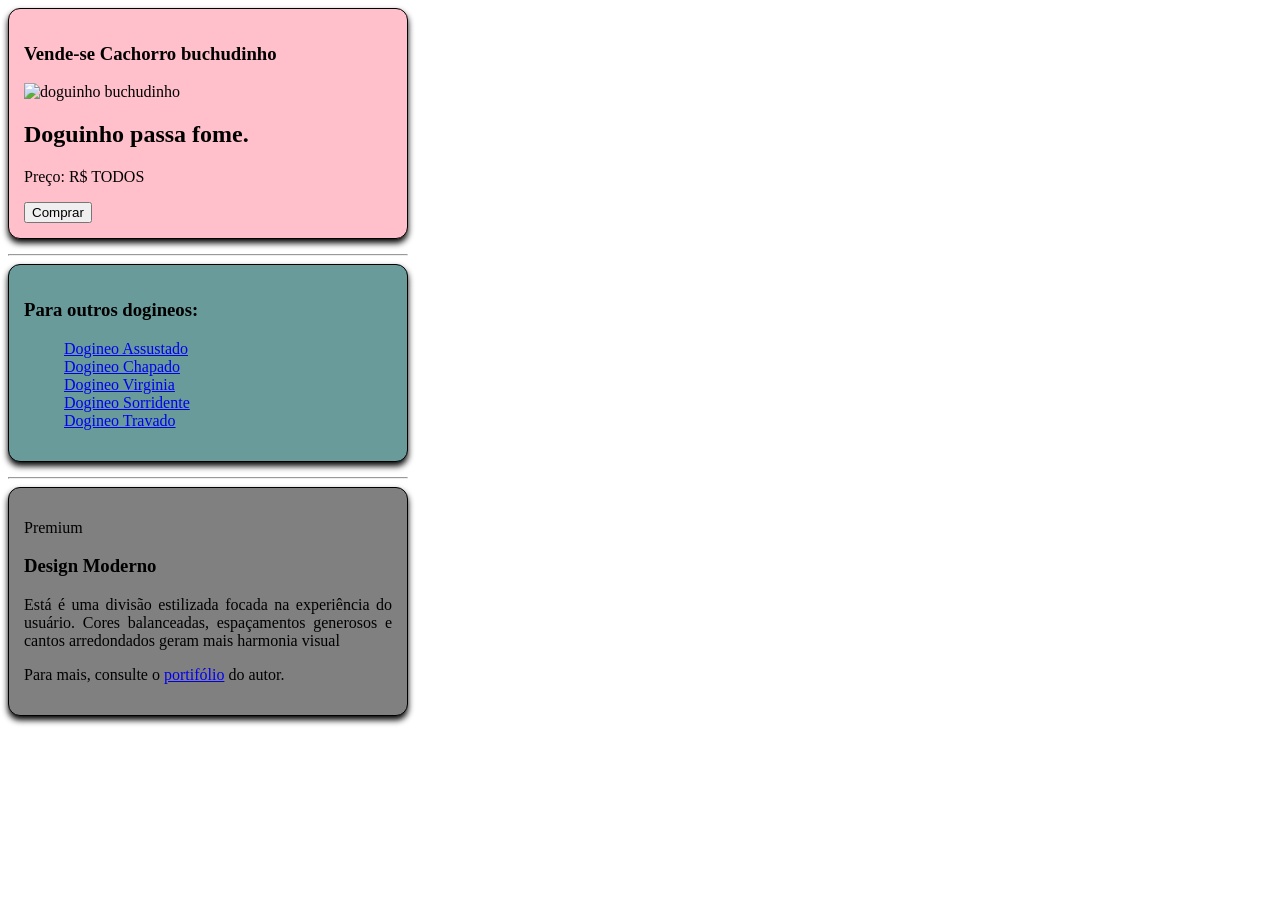
==== index.html @ 50d29386 "first-commit" ====
<!DOCTYPE html>
<html lang="pt-BR">
<head>
    <meta charset="UTF-8">
    <meta name="viewport" content="width=device-width, initial-scale=1.0">
    <title>PetShop</title>
    <link rel="stylesheet" href="styles.css">
   
    <meta name="description" content="">
    
    <meta property="og:title" content="" />
    <meta property="og:description" content="" />
    <meta property="og:image" content="" />
    <meta property="og:url" content="" />
    <meta property="og:type" content="website" />
</head>
<body>
    <div class="abertura">
    <h3>Vende-se Cachorro buchudinho</h3>
    <img src="C:\Users\aluno.areias\Pictures\Screenshots\dog-buchinho.png" alt="doguinho buchudinho">
    <h2>Doguinho passa fome.</h2>
    <p>Preço: R$ TODOS</p>
    <button type="submit">Comprar</button>
    </div>
    <hr>
    <div class="catalogo">
    <h3>Para outros dogineos:</h3>
    <ul>
        <a href="C:\Users\aluno.areias\Pictures\Screenshots\dog-assustado.png">Dogineo Assustado</a><br>
        <a href="C:\Users\aluno.areias\Pictures\Screenshots\dog-chapado.png">Dogineo Chapado</a><br>
        <a href="C:\Users\aluno.areias\Pictures\Screenshots\dog-virginha.png">Dogineo Virginia</a><br>
        <a href="C:\Users\aluno.areias\Pictures\Screenshots\dog-viajando.png">Dogineo Sorridente</a><br>
        <a href="C:\Users\aluno.areias\Pictures\Screenshots\dog-travado.png">Dogineo Travado</a>
    </ul>
    </div>
    <hr>
    <div class="apresentacao">
        <p>Premium</p>
        <h3>Design Moderno</h3>
        <p>Está é uma divisão estilizada focada na experiência do usuário. Cores balanceadas, espaçamentos generosos e cantos arredondados geram mais harmonia visual</p>
        <p>Para mais, consulte o <a href="https://sacradevsenai.github.io/curriculo" target="_blank">portifólio</a> do autor.</p>

    </div>
</body>
</html>
---- styles.css ----
body {
    width: 100%;
    max-width: 400px;
    box-sizing: border-box;
    height: auto;
    display: block;
}

.abertura, .catalogo, .apresentacao {
    text-align: justify;
    width: 100%;
    box-sizing: border-box;
    padding: 15px;
    margin-bottom: 15px;

    border: 1px solid #000;
    border-radius: 12px;
    box-shadow: 0 4px 6px;
}

.abertura{
    background-color: pink;
}

.catalogo {
    background-color: rgb(105, 155, 155);
}

.apresentacao {
    background-color: gray;
}
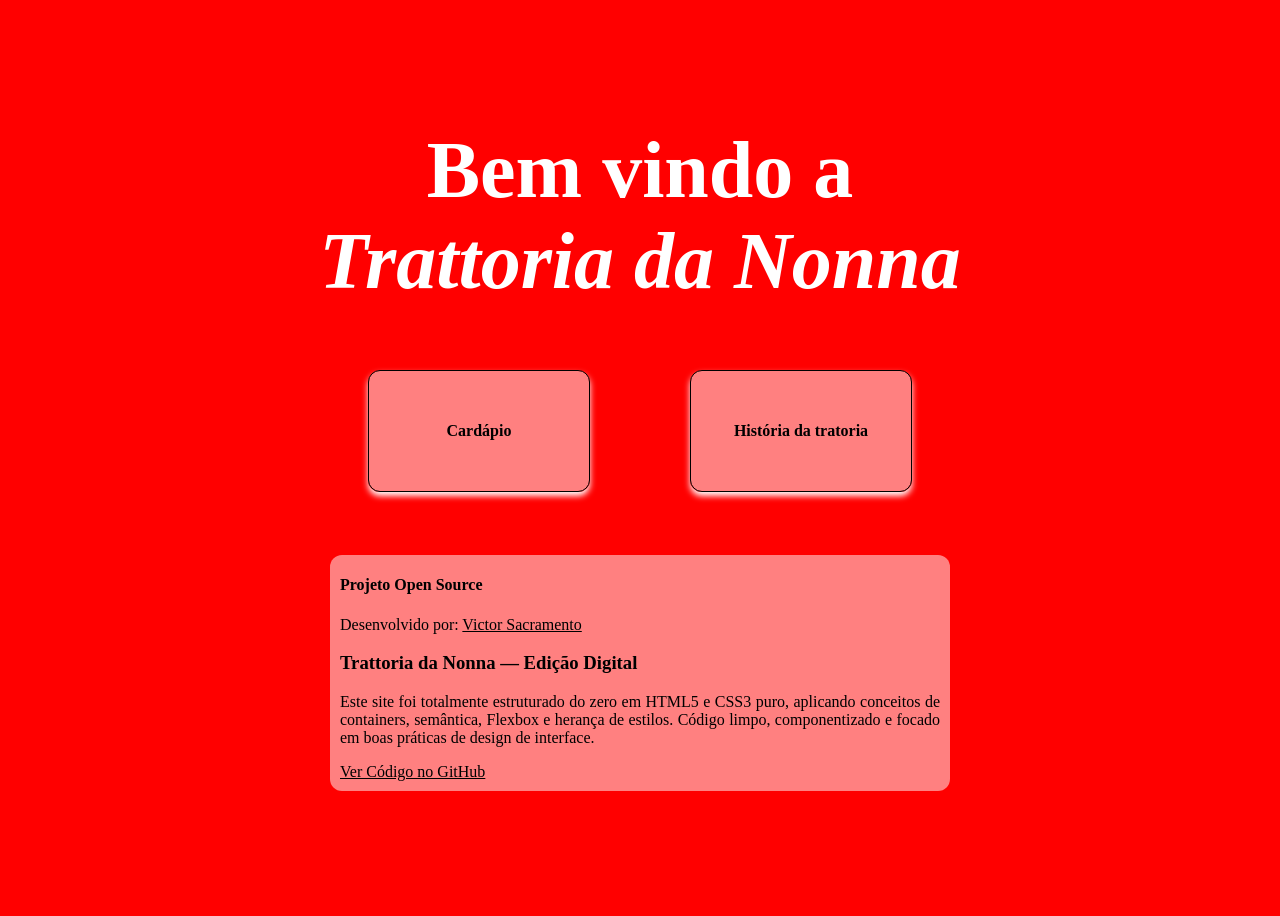
==== commit c154050f: "feat: reestruturação de todo o projeto" ====
--- a/index.html
+++ b/index.html
@@ -1,45 +1,74 @@
-<!DOCTYPE html>
+<!doctype html>
 <html lang="pt-BR">
-<head>
-    <meta charset="UTF-8">
-    <meta name="viewport" content="width=device-width, initial-scale=1.0">
-    <title>PetShop</title>
-    <link rel="stylesheet" href="styles.css">
-   
-    <meta name="description" content="">
-    
-    <meta property="og:title" content="" />
-    <meta property="og:description" content="" />
-    <meta property="og:image" content="" />
-    <meta property="og:url" content="" />
+  <head>
+    <meta charset="UTF-8" />
+    <meta name="viewport" content="width=device-width, initial-scale=1.0" />
+
+    <title>Trattoria da Nonna | Culinária Tradicional Italiana</title>
+    <meta
+      name="description"
+      content="Venha conhecer a Trattoria da Nonna. Saboreie nossas massas artesanais, como o legítimo Rondelli e o Linguine Imperial, feitas com amor e tradição familiar."
+    />
+    <meta name="author" content="Victor Sacramento" />
+
     <meta property="og:type" content="website" />
-</head>
-<body>
-    <div class="abertura">
-    <h3>Vende-se Cachorro buchudinho</h3>
-    <img src="C:\Users\aluno.areias\Pictures\Screenshots\dog-buchinho.png" alt="doguinho buchudinho">
-    <h2>Doguinho passa fome.</h2>
-    <p>Preço: R$ TODOS</p>
-    <button type="submit">Comprar</button>
+    <meta property="og:url" content="https://sacradevsenai.github.io/div-exercise/" />
+    <meta
+      property="og:title"
+      content="Trattoria da Nonna | Sabores da Itália na sua Mesa"
+    />
+    <meta
+      property="og:description"
+      content="Explore nosso cardápio digital de massas artesanais criadas a partir de receitas tradicionais de família."
+    />
+    <meta
+      property="og:image"
+      content="https://sacradevsenai.github.io/div-exercise/assets/tratoria.jpg"
+    />
+    <meta name="twitter:card" content="summary_large_image" />
+    <meta
+      name="twitter:title"
+      content="Trattoria da Nonna | Culinária Tradicional Italiana"
+    />
+    <meta
+      name="twitter:description"
+      content="Explore nosso cardápio digital de massas artesanais criadas a partir de receitas tradicionais de família."
+    />
+    <meta
+      name="twitter:image"
+      content="https://sacradevsenai.github.io/div-exercise/assets/tratoria.jpg"
+    />
+    <link rel="stylesheet" href="styles.css" />
+  </head>
+  <body class="home">
+    <h2 class="home">Bem vindo a <br /><em>Trattoria da Nonna</em></h2>
+
+    <div class="horizon-centralize">
+      <div>
+        <a class="cardapio" href="cardapio.html">Cardápio</a>
+      </div>
+      <div>
+        <a class="historia" href="historia.html">História da tratoria</a>
+      </div>
     </div>
-    <hr>
-    <div class="catalogo">
-    <h3>Para outros dogineos:</h3>
-    <ul>
-        <a href="C:\Users\aluno.areias\Pictures\Screenshots\dog-assustado.png">Dogineo Assustado</a><br>
-        <a href="C:\Users\aluno.areias\Pictures\Screenshots\dog-chapado.png">Dogineo Chapado</a><br>
-        <a href="C:\Users\aluno.areias\Pictures\Screenshots\dog-virginha.png">Dogineo Virginia</a><br>
-        <a href="C:\Users\aluno.areias\Pictures\Screenshots\dog-viajando.png">Dogineo Sorridente</a><br>
-        <a href="C:\Users\aluno.areias\Pictures\Screenshots\dog-travado.png">Dogineo Travado</a>
-    </ul>
-    </div>
-    <hr>
-    <div class="apresentacao">
-        <p>Premium</p>
-        <h3>Design Moderno</h3>
-        <p>Está é uma divisão estilizada focada na experiência do usuário. Cores balanceadas, espaçamentos generosos e cantos arredondados geram mais harmonia visual</p>
-        <p>Para mais, consulte o <a href="https://sacradevsenai.github.io/curriculo" target="_blank">portifólio</a> do autor.</p>
-
-    </div>
-</body>
-</html>+    <footer>
+      <h4>Projeto Open Source</h4>
+      <span
+        >Desenvolvido por:
+        <a href="https://github.com/sacradev" target="_blank"
+          >Victor Sacramento</a
+        ></span
+      >
+      <h3>Trattoria da Nonna — Edição Digital</h3>
+      <p>
+        Este site foi totalmente estruturado do zero em HTML5 e CSS3 puro,
+        aplicando conceitos de containers, semântica, Flexbox e herança de
+        estilos. Código limpo, componentizado e focado em boas práticas de
+        design de interface.
+      </p>
+      <a href="https://github.com/sacradevsenai/div-exercise" target="_blank"
+        >Ver Código no GitHub</a
+      >
+    </footer>
+  </body>
+</html>
--- a/styles.css
+++ b/styles.css
@@ -1,31 +1,187 @@
 body {
-    width: 100%;
-    max-width: 400px;
-    box-sizing: border-box;
-    height: auto;
-    display: block;
+  height: 100vh;
+  display: flex;
+  flex-direction: column;
+  background-color: red;
+  justify-content: center;
+  align-items: center;
 }
 
-.abertura, .catalogo, .apresentacao {
-    text-align: justify;
-    width: 100%;
-    box-sizing: border-box;
-    padding: 15px;
-    margin-bottom: 15px;
-
-    border: 1px solid #000;
-    border-radius: 12px;
-    box-shadow: 0 4px 6px;
+h2.home {
+  text-align: center; /* configuração exclusiva do título na home*/
+  font-size: 500%;
+  color: white;
+  margin: 0;
 }
 
-.abertura{
-    background-color: pink;
+a {
+  color: inherit;
+  text-decoration: none;
+}
+/*rearrajando as divs, criando um segundo bloco, pra ter
+dps do alinhamento vertical, o alinhamento do segundo blco horizontal*/
+
+.horizon-centralize {
+  display: flex;
+  flex-direction: row; /*alinhado as divs lateralmente*/
+  gap: 100px; /*distãncia entre as divs*/
+  margin: 5%; /*posicionamento vertical do card*/
 }
 
-.catalogo {
-    background-color: rgb(105, 155, 155);
+.cardapio,
+.historia {
+  width: 200px; /*largura do card*/
+  height: 100px; /*altura do card*/
+  padding: 10px; /*distância do texto para borda da borda*/
+
+  display: flex; /*permite a manipulação interna*/
+  justify-content: center; /*alinha horizontalmente*/
+  align-items: center; /*alinha verticalmente*/
+  background-color: rgba(255, 255, 255, 0.5);
+
+  border: 1px solid #000; /*expessura da borda*/
+  border-radius: 12px; /*suavidade da borda*/
+  box-shadow: 0 4px 6px white; /*luz no fundo*/
+  text-decoration: none;
+  font-weight: bold;
 }
 
-.apresentacao {
-    background-color: gray;
-}+.cardapio:hover,
+.historia:hover {
+  transform: scale(1.05); /* Cresce levemente só quando o mouse está em cima */
+  background-color: rgba(
+    255,
+    255,
+    255,
+    1
+  ); /* Cor salmão de fundo (ajuste para o seu código hexadecimal) */
+  color: #000; /* Muda a cor do texto para dar contraste se o fundo clarear */
+  box-shadow: 0 6px 12px rgba(255, 255, 255, 0.5); /* Intensifica a luz no fundo para parecer que ele flutuou */
+}
+
+h2.conto {
+  background: none;
+  display: flex;
+  font-weight: 200;
+  padding-left: 0px;
+  margin: 0;
+  color: white;
+  font-size: 40px;
+}
+
+.conto {
+  width: 500px;
+  height: auto;
+  padding: 45px;
+
+  background-color: rgba(
+    255,
+    255,
+    255,
+    0.5
+  ); /*criando um background translucido*/
+  border-radius: 12px;
+
+  text-align: justify;
+  font-size: 17px;
+}
+
+p {
+  text-indent: 40px;
+  text-align: justify;
+}
+
+h2.menu {
+  background: none;
+  color: white;
+  font-size: 500%; /* Para manter o padrão imponente da home */
+  align-self: flex-start;
+  margin-top: 380px; /* Distância do topo da tela */
+  margin-left: 22%;
+  margin-bottom: 50px;
+}
+
+.capa {
+  background-color: rgba(225, 255, 255, 0.5);
+  border-radius: 8px;
+}
+
+.principal {
+  display: flex;
+  justify-content: center;
+  align-items: center;
+  flex-direction: row;
+  gap: 50px;
+  padding: 30px 20px;
+}
+
+.rondele img {
+  width: 600px;
+  border-radius: 8px;
+  margin-top: 0px;
+}
+
+.rondele-descricao {
+  width: 400px;
+}
+
+.preco-container {
+  display: flex;
+  align-items: center; /* Alinha o botão e o texto */
+  gap: 15px; /* Controla a distância exata entre o preço e o botão */
+}
+
+.preco {
+  margin: 0;
+}
+
+hr.especial {
+  width: 50%;
+}
+
+hr.fim{
+    display: flex;
+    justify-content: center;
+    align-items: center;
+    background: none;
+    width: 50%;
+}
+
+.menu-secundario {
+  display: flex;
+  justify-content: center;
+  align-items: center;
+  width: 800px;
+  text-align: justify;
+
+  background-color: rgba(255, 255, 255, 0.5);
+  border-radius: 8px;
+
+  padding: 0px 10px;
+}
+
+.menu-secundario p {
+  text-indent: 0px;
+}
+
+footer {
+  display: flex;
+  flex-direction: column;
+  justify-content: left;
+  align-items: left;
+  width: 600px;
+  padding-bottom: 30px;
+
+  background-color: rgba(255, 255, 255, 0.5);
+  border-radius: 12px;
+  padding: 0px 10px 10px;
+}
+
+footer p {
+  text-indent: 0px;
+  margin-top: 0px;
+}
+
+footer a {
+  text-decoration: underline;
+}
